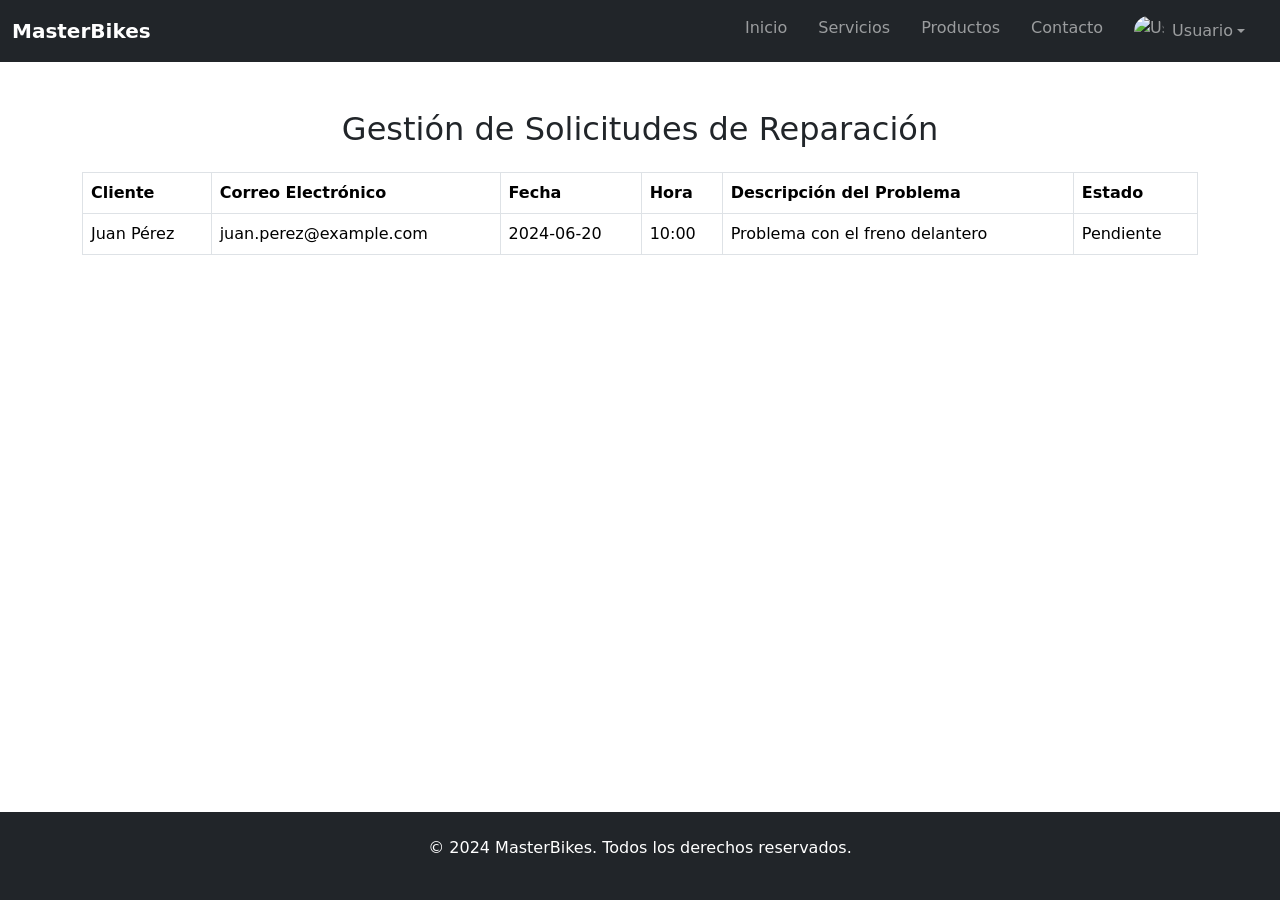
==== gestion_solicitudes.html @ 3c8faaf2 "estados" ====
<!DOCTYPE html>
<html lang="es">
<head>
    <meta charset="UTF-8">
    <meta name="viewport" content="width=device-width, initial-scale=1.0">
    <title>Gestión de Solicitudes - MasterBikes</title>
    <link href="https://cdn.jsdelivr.net/npm/bootstrap@5.3.0/dist/css/bootstrap.min.css" rel="stylesheet">
    <link rel="stylesheet" href="styles.css">
</head>
<body>
    <nav class="navbar navbar-expand-lg navbar-dark bg-dark">
        <div class="container-fluid">
            <a class="navbar-brand" href="#">MasterBikes</a>
            <button class="navbar-toggler" type="button" data-bs-toggle="collapse" data-bs-target="#navbarNav" aria-controls="navbarNav" aria-expanded="false" aria-label="Toggle navigation">
                <span class="navbar-toggler-icon"></span>
            </button>
            <div class="collapse navbar-collapse" id="navbarNav">
                <ul class="navbar-nav ms-auto">
                    <li class="nav-item">
                        <a class="nav-link" href="index.html">Inicio</a>
                    </li>
                    <li class="nav-item">
                        <a class="nav-link" href="#">Servicios</a></li>
                    <li class="nav-item">
                        <a class="nav-link" href="#">Productos</a></li>
                    <li class="nav-item">
                        <a class="nav-link" href="#">Contacto</a></li>
                    <li class="nav-item dropdown">
                        <a class="nav-link dropdown-toggle d-flex align-items-center" href="#" id="userDropdown" role="button" data-bs-toggle="dropdown" aria-expanded="false">
                            <img src="https://via.placeholder.com/30" alt="User" class="rounded-circle" width="30" height="30">
                            <span class="ms-2">Usuario</span>
                        </a>
                        <ul class="dropdown-menu dropdown-menu-end" aria-labelledby="userDropdown">
                            <li><a class="dropdown-item" href="#">Perfil</a></li>
                            <li><a class="dropdown-item" href="#">Cerrar Sesión</a></li>
                        </ul>
                    </li>
                </ul>
            </div>
        </div>
    </nav>

    <div class="container my-5">
        <h2 class="text-center mb-4">Gestión de Solicitudes de Reparación</h2>
        <table class="table table-bordered">
            <thead class="thead-dark">
                <tr>
                    <th>Cliente</th>
                    <th>Correo Electrónico</th>
                    <th>Fecha</th>
                    <th>Hora</th>
                    <th>Descripción del Problema</th>
                    <th>Estado</th>
                </tr>
            </thead>
            <tbody>
                <tr id="solicitud1" data-bs-toggle="modal" data-bs-target="#detalleSolicitudModal" 
                    data-cliente="Juan Pérez" 
                    data-bicicleta="Mountain Bike" 
                    data-fecha="2024-06-20" 
                    data-hora="10:00" 
                    data-descripcion="Problema con el freno delantero" 
                    data-contacto="juan.perez@example.com"
                    data-estado="Pendiente">
                    <td>Juan Pérez</td>
                    <td>juan.perez@example.com</td>
                    <td>2024-06-20</td>
                    <td>10:00</td>
                    <td>Problema con el freno delantero</td>
                    <td>Pendiente</td>
                </tr>
            </tbody>
        </table>
    </div>

    <div class="modal fade" id="detalleSolicitudModal" tabindex="-1" aria-labelledby="detalleSolicitudModalLabel" aria-hidden="true">
        <div class="modal-dialog">
            <div class="modal-content">
                <div class="modal-header">
                    <h5 class="modal-title" id="detalleSolicitudModalLabel">Detalle de la Solicitud</h5>
                    <button type="button" class="btn-close" data-bs-dismiss="modal" aria-label="Close"></button>
                </div>
                <div class="modal-body">
                    <p><strong>Cliente:</strong> <span id="modalCliente"></span></p>
                    <p><strong>Bicicleta:</strong> <span id="modalBicicleta"></span></p>
                    <p><strong>Fecha:</strong> <span id="modalFecha"></span></p>
                    <p><strong>Descripción:</strong> <span id="modalDescripcion"></span></p>
                    <p><strong>Contacto:</strong> <span id="modalContacto"></span></p>
                    <div id="modalStatus" class="alert d-none" role="alert"></div>
                </div>
                <div class="modal-footer">
                    <button type="button" class="btn btn-success" id="aceptarBtn">Aceptar</button>
                    <button type="button" class="btn btn-danger" id="rechazarBtn">Rechazar</button>
                    <button type="button" class="btn btn-secondary" data-bs-dismiss="modal">Cerrar</button>
                </div>
            </div>
        </div>
    </div>

    <footer class="bg-dark text-white text-center py-4 fixed-bottom">
        <p>&copy; 2024 MasterBikes. Todos los derechos reservados.</p>
    </footer>

    <script src="https://cdn.jsdelivr.net/npm/bootstrap@5.3.0/dist/js/bootstrap.bundle.min.js"></script>
    <script src="script.js"></script>
</body>
</html>
---- styles.css ----
.navbar-brand {
    font-weight: bold;
}

.nav-link {
    margin-right: 15px;
}

.nav-link:hover {
    color: #007bff;
}

form {
    max-width: 600px;
    margin: auto;
}

table {
    margin-top: 20px;
}

thead {
    background-color: #343a40;
    color: #fff;
}

.btn {
    margin-right: 5px;
}

footer {
    background-color: #343a40;
    color: #fff;
    margin-top: auto;
}
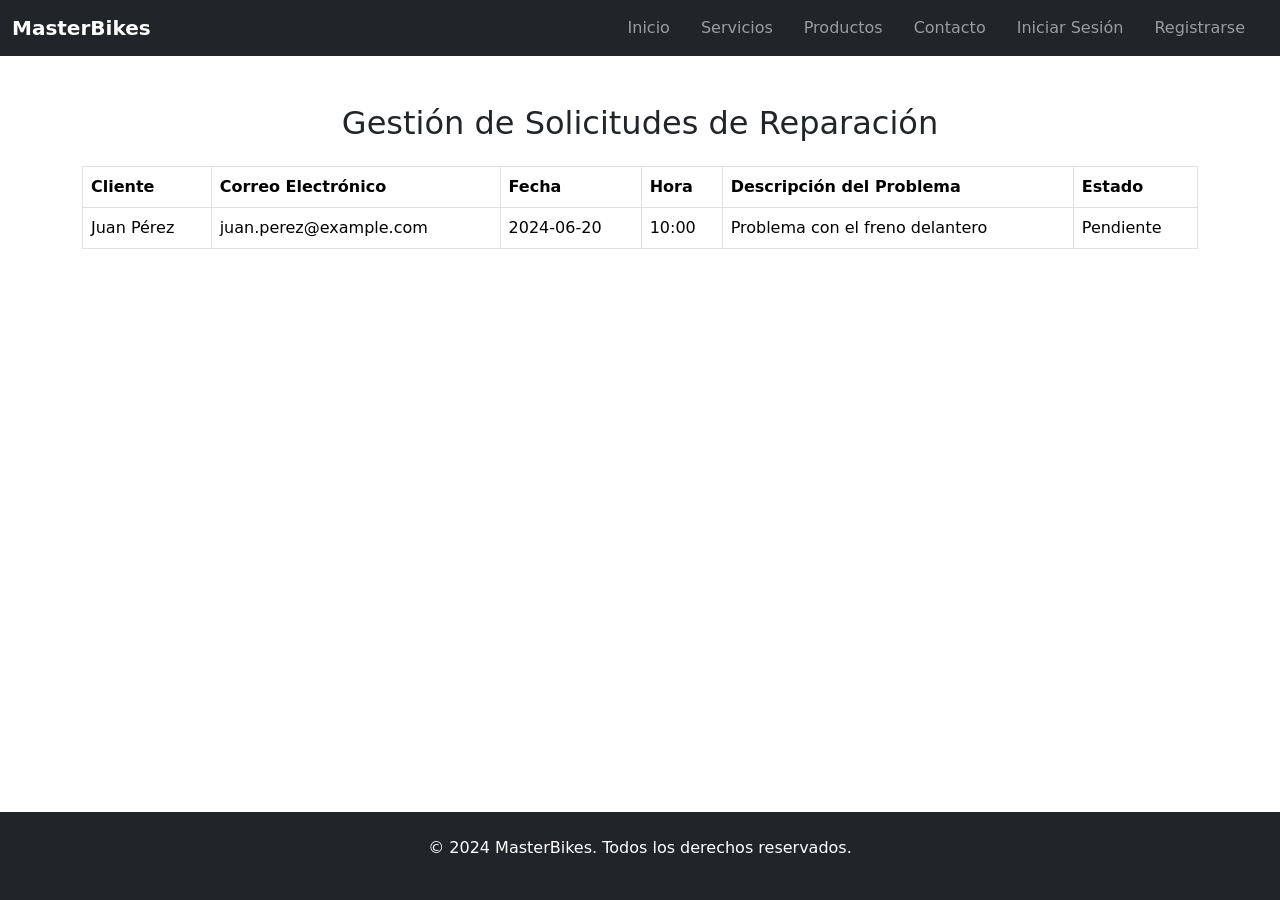
==== commit 060efc97: "paginas actualizadas" ====
--- a/gestion_solicitudes.html
+++ b/gestion_solicitudes.html
@@ -4,104 +4,129 @@
     <meta charset="UTF-8">
     <meta name="viewport" content="width=device-width, initial-scale=1.0">
     <title>Gestión de Solicitudes - MasterBikes</title>
+
     <link href="https://cdn.jsdelivr.net/npm/bootstrap@5.3.0/dist/css/bootstrap.min.css" rel="stylesheet">
     <link rel="stylesheet" href="styles.css">
 </head>
 <body>
-    <nav class="navbar navbar-expand-lg navbar-dark bg-dark">
-        <div class="container-fluid">
-            <a class="navbar-brand" href="#">MasterBikes</a>
-            <button class="navbar-toggler" type="button" data-bs-toggle="collapse" data-bs-target="#navbarNav" aria-controls="navbarNav" aria-expanded="false" aria-label="Toggle navigation">
-                <span class="navbar-toggler-icon"></span>
-            </button>
-            <div class="collapse navbar-collapse" id="navbarNav">
-                <ul class="navbar-nav ms-auto">
-                    <li class="nav-item">
-                        <a class="nav-link" href="index.html">Inicio</a>
-                    </li>
-                    <li class="nav-item">
-                        <a class="nav-link" href="#">Servicios</a></li>
-                    <li class="nav-item">
-                        <a class="nav-link" href="#">Productos</a></li>
-                    <li class="nav-item">
-                        <a class="nav-link" href="#">Contacto</a></li>
-                    <li class="nav-item dropdown">
-                        <a class="nav-link dropdown-toggle d-flex align-items-center" href="#" id="userDropdown" role="button" data-bs-toggle="dropdown" aria-expanded="false">
-                            <img src="https://via.placeholder.com/30" alt="User" class="rounded-circle" width="30" height="30">
-                            <span class="ms-2">Usuario</span>
-                        </a>
-                        <ul class="dropdown-menu dropdown-menu-end" aria-labelledby="userDropdown">
-                            <li><a class="dropdown-item" href="#">Perfil</a></li>
-                            <li><a class="dropdown-item" href="#">Cerrar Sesión</a></li>
-                        </ul>
-                    </li>
-                </ul>
+
+<nav class="navbar navbar-expand-lg navbar-dark bg-dark">
+    <div class="container-fluid">
+        <a class="navbar-brand" href="#">MasterBikes</a>
+        <button class="navbar-toggler" type="button" data-bs-toggle="collapse" data-bs-target="#navbarNav" aria-controls="navbarNav" aria-expanded="false" aria-label="Toggle navigation">
+            <span class="navbar-toggler-icon"></span>
+        </button>
+        <div class="collapse navbar-collapse" id="navbarNav">
+            <ul class="navbar-nav ms-auto">
+                <li class="nav-item">
+                    <a class="nav-link" href="index.html">Inicio</a>
+                </li>
+                <li class="nav-item">
+                    <a class="nav-link" href="#">Servicios</a>
+                </li>
+                <li class="nav-item">
+                    <a class="nav-link" href="#">Productos</a>
+                </li>
+                <li class="nav-item">
+                    <a class="nav-link" href="#">Contacto</a>
+                </li>
+                <li class="nav-item hide-on-login"> 
+                    <a class="nav-link" href="login.html">Iniciar Sesión</a>
+                </li>
+                <li class="nav-item hide-on-login"> 
+                    <a class="nav-link" href="register.html">Registrarse</a>
+                </li>
+                <li class="nav-item show-on-login" style="display: none;"> 
+                    <a class="nav-link dropdown-toggle d-flex align-items-center" href="#" id="userDropdown" role="button" data-bs-toggle="dropdown" aria-expanded="false">
+                        <img src="https://via.placeholder.com/30" alt="User" class="rounded-circle" width="30" height="30">
+                        <span class="ms-2" id="username">Usuario</span>
+                    </a>
+                    <ul class="dropdown-menu dropdown-menu-end" aria-labelledby="userDropdown">
+                        <li><a class="dropdown-item" href="#">Perfil</a></li>
+                        <li><a class="dropdown-item" href="#" onclick="cerrarSesion()">Cerrar Sesión</a></li>
+                    </ul>
+                </li>
+            </ul>
+        </div>
+    </div>
+</nav>
+
+<div class="container my-5">
+    <h2 class="text-center mb-4">Gestión de Solicitudes de Reparación</h2>
+    <table class="table table-bordered">
+        <thead class="thead-dark">
+            <tr>
+                <th>Cliente</th>
+                <th>Correo Electrónico</th>
+                <th>Fecha</th>
+                <th>Hora</th>
+                <th>Descripción del Problema</th>
+                <th>Estado</th>
+            </tr>
+        </thead>
+        <tbody>
+            <tr data-bs-toggle="modal" data-bs-target="#detalleSolicitudModal" data-cliente="Juan Pérez" data-bicicleta="Mountain Bike" data-fecha="2024-06-20" data-hora="10:00" data-descripcion="Problema con el freno delantero" data-contacto="juan.perez@example.com">
+                <td>Juan Pérez</td>
+                <td>juan.perez@example.com</td>
+                <td>2024-06-20</td>
+                <td>10:00</td>
+                <td>Problema con el freno delantero</td>
+                <td>Pendiente</td>
+            </tr>
+
+        </tbody>
+    </table>
+</div>
+
+<div class="modal fade" id="detalleSolicitudModal" tabindex="-1" aria-labelledby="detalleSolicitudModalLabel" aria-hidden="true">
+    <div class="modal-dialog">
+        <div class="modal-content">
+            <div class="modal-header">
+                <h5 class="modal-title" id="detalleSolicitudModalLabel">Detalle de la Solicitud</h5>
+                <button type="button" class="btn-close" data-bs-dismiss="modal" aria-label="Close"></button>
             </div>
-        </div>
-    </nav>
-
-    <div class="container my-5">
-        <h2 class="text-center mb-4">Gestión de Solicitudes de Reparación</h2>
-        <table class="table table-bordered">
-            <thead class="thead-dark">
-                <tr>
-                    <th>Cliente</th>
-                    <th>Correo Electrónico</th>
-                    <th>Fecha</th>
-                    <th>Hora</th>
-                    <th>Descripción del Problema</th>
-                    <th>Estado</th>
-                </tr>
-            </thead>
-            <tbody>
-                <tr id="solicitud1" data-bs-toggle="modal" data-bs-target="#detalleSolicitudModal" 
-                    data-cliente="Juan Pérez" 
-                    data-bicicleta="Mountain Bike" 
-                    data-fecha="2024-06-20" 
-                    data-hora="10:00" 
-                    data-descripcion="Problema con el freno delantero" 
-                    data-contacto="juan.perez@example.com"
-                    data-estado="Pendiente">
-                    <td>Juan Pérez</td>
-                    <td>juan.perez@example.com</td>
-                    <td>2024-06-20</td>
-                    <td>10:00</td>
-                    <td>Problema con el freno delantero</td>
-                    <td>Pendiente</td>
-                </tr>
-            </tbody>
-        </table>
-    </div>
-
-    <div class="modal fade" id="detalleSolicitudModal" tabindex="-1" aria-labelledby="detalleSolicitudModalLabel" aria-hidden="true">
-        <div class="modal-dialog">
-            <div class="modal-content">
-                <div class="modal-header">
-                    <h5 class="modal-title" id="detalleSolicitudModalLabel">Detalle de la Solicitud</h5>
-                    <button type="button" class="btn-close" data-bs-dismiss="modal" aria-label="Close"></button>
-                </div>
-                <div class="modal-body">
-                    <p><strong>Cliente:</strong> <span id="modalCliente"></span></p>
-                    <p><strong>Bicicleta:</strong> <span id="modalBicicleta"></span></p>
-                    <p><strong>Fecha:</strong> <span id="modalFecha"></span></p>
-                    <p><strong>Descripción:</strong> <span id="modalDescripcion"></span></p>
-                    <p><strong>Contacto:</strong> <span id="modalContacto"></span></p>
-                    <div id="modalStatus" class="alert d-none" role="alert"></div>
-                </div>
-                <div class="modal-footer">
-                    <button type="button" class="btn btn-success" id="aceptarBtn">Aceptar</button>
-                    <button type="button" class="btn btn-danger" id="rechazarBtn">Rechazar</button>
-                    <button type="button" class="btn btn-secondary" data-bs-dismiss="modal">Cerrar</button>
-                </div>
+            <div class="modal-body">
+                <p><strong>Cliente:</strong> <span id="modalCliente"></span></p>
+                <p><strong>Bicicleta:</strong> <span id="modalBicicleta"></span></p>
+                <p><strong>Fecha:</strong> <span id="modalFecha"></span></p>
+                <p><strong>Descripción:</strong> <span id="modalDescripcion"></span></p>
+                <p><strong>Contacto:</strong> <span id="modalContacto"></span></p>
+            </div>
+            <div class="modal-footer">
+                <button type="button" class="btn btn-success" onclick="aceptarSolicitud()">Aceptar</button>
+                <button type="button" class="btn btn-danger" onclick="rechazarSolicitud()">Rechazar</button>
+                <button type="button" class="btn btn-secondary" data-bs-dismiss="modal">Cerrar</button>
             </div>
         </div>
     </div>
+</div>
 
-    <footer class="bg-dark text-white text-center py-4 fixed-bottom">
-        <p>&copy; 2024 MasterBikes. Todos los derechos reservados.</p>
-    </footer>
+<footer class="bg-dark text-white text-center py-4 fixed-bottom">
+    <p>&copy; 2024 MasterBikes. Todos los derechos reservados.</p>
+</footer>
 
-    <script src="https://cdn.jsdelivr.net/npm/bootstrap@5.3.0/dist/js/bootstrap.bundle.min.js"></script>
-    <script src="script.js"></script>
+<script src="https://cdn.jsdelivr.net/npm/bootstrap@5.3.0/dist/js/bootstrap.bundle.min.js"></script>
+<script src="script.js"></script>
+
+<script>
+    document.addEventListener('DOMContentLoaded', function() {
+        const sesionActiva = localStorage.getItem('sesionActiva');
+
+        if (sesionActiva === 'true') {
+            const username = localStorage.getItem('username');
+            document.querySelector('.hide-on-login').style.display = 'none';
+            const userDropdown = document.querySelector('.show-on-login');
+            userDropdown.style.display = 'inline-block';
+            userDropdown.querySelector('#username').innerText = username;
+        }
+    });
+
+    function cerrarSesion() {
+        localStorage.setItem('sesionActiva', 'false');
+        localStorage.removeItem('username');
+        window.location.href = 'index.html'; 
+    }
+</script>
+
 </body>
 </html>
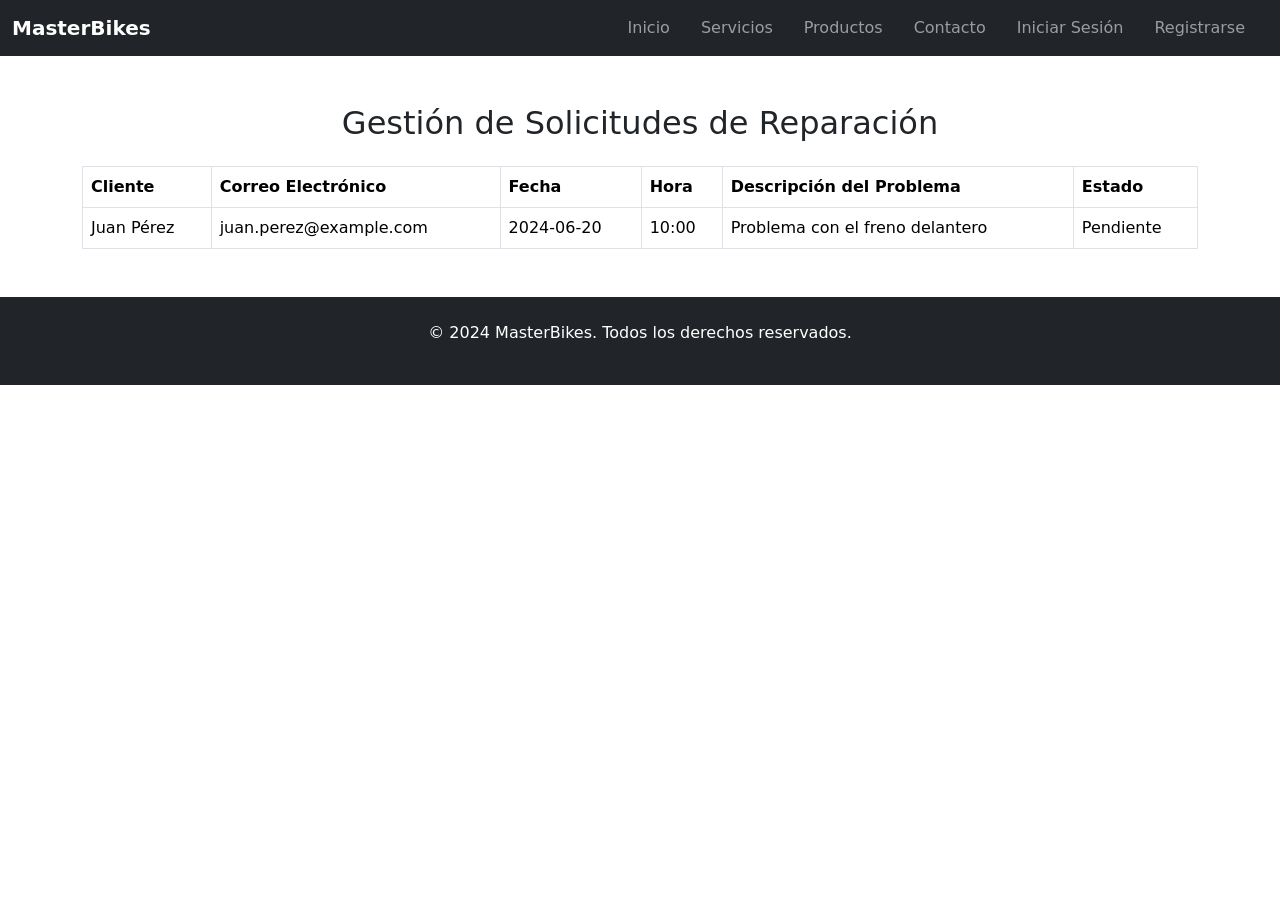
==== commit 7dc87b92: "actualizacion estados" ====
--- a/gestion_solicitudes.html
+++ b/gestion_solicitudes.html
@@ -65,15 +65,14 @@
             </tr>
         </thead>
         <tbody>
-            <tr data-bs-toggle="modal" data-bs-target="#detalleSolicitudModal" data-cliente="Juan Pérez" data-bicicleta="Mountain Bike" data-fecha="2024-06-20" data-hora="10:00" data-descripcion="Problema con el freno delantero" data-contacto="juan.perez@example.com">
+            <tr data-bs-toggle="modal" data-bs-target="#detalleSolicitudModal" data-cliente="Juan Pérez" data-bicicleta="Mountain Bike" data-fecha="2024-06-20" data-hora="10:00" data-descripcion="Problema con el freno delantero" data-contacto="juan.perez@example.com" data-estado="Pendiente">
                 <td>Juan Pérez</td>
                 <td>juan.perez@example.com</td>
                 <td>2024-06-20</td>
                 <td>10:00</td>
                 <td>Problema con el freno delantero</td>
-                <td>Pendiente</td>
+                <td id="estadoJuanPerez">Pendiente</td>
             </tr>
-
         </tbody>
     </table>
 </div>
@@ -91,17 +90,24 @@
                 <p><strong>Fecha:</strong> <span id="modalFecha"></span></p>
                 <p><strong>Descripción:</strong> <span id="modalDescripcion"></span></p>
                 <p><strong>Contacto:</strong> <span id="modalContacto"></span></p>
+                <p><strong>Estado:</strong> 
+                    <select id="modalEstado" class="form-select">
+                        <option value="Pendiente">Pendiente</option>
+                        <option value="Aceptada">Aceptada</option>
+                        <option value="Rechazada">Rechazada</option>
+                        <option value="En Proceso">En Proceso</option>
+                    </select>
+                </p>
             </div>
             <div class="modal-footer">
-                <button type="button" class="btn btn-success" onclick="aceptarSolicitud()">Aceptar</button>
-                <button type="button" class="btn btn-danger" onclick="rechazarSolicitud()">Rechazar</button>
+                <button type="button" class="btn btn-primary" onclick="guardarEstado()">Guardar Cambios</button>
                 <button type="button" class="btn btn-secondary" data-bs-dismiss="modal">Cerrar</button>
             </div>
         </div>
     </div>
 </div>
 
-<footer class="bg-dark text-white text-center py-4 fixed-bottom">
+<footer class="bg-dark text-white text-center py-4">
     <p>&copy; 2024 MasterBikes. Todos los derechos reservados.</p>
 </footer>
 
@@ -119,12 +125,49 @@
             userDropdown.style.display = 'inline-block';
             userDropdown.querySelector('#username').innerText = username;
         }
+
+        const detalleSolicitudModal = document.getElementById('detalleSolicitudModal');
+        detalleSolicitudModal.addEventListener('show.bs.modal', function (event) {
+            const button = event.relatedTarget;
+            const cliente = button.getAttribute('data-cliente');
+            const bicicleta = button.getAttribute('data-bicicleta');
+            const fecha = button.getAttribute('data-fecha');
+            const hora = button.getAttribute('data-hora');
+            const descripcion = button.getAttribute('data-descripcion');
+            const contacto = button.getAttribute('data-contacto');
+            const estado = button.getAttribute('data-estado');
+            
+            document.getElementById('modalCliente').textContent = cliente;
+            document.getElementById('modalBicicleta').textContent = bicicleta;
+            document.getElementById('modalFecha').textContent = fecha;
+            document.getElementById('modalDescripcion').textContent = descripcion;
+            document.getElementById('modalContacto').textContent = contacto;
+            document.getElementById('modalEstado').value = estado;
+        });
     });
+
+    function guardarEstado() {
+        const cliente = document.getElementById('modalCliente').textContent;
+        const estado = document.getElementById('modalEstado').value;
+        
+        if (cliente === 'Juan Pérez') {
+            document.getElementById('estadoJuanPerez').textContent = estado;
+        }
+        
+        const solicitud = JSON.parse(localStorage.getItem('solicitud'));
+        if (solicitud) {
+            solicitud.estado = estado;
+            localStorage.setItem('solicitud', JSON.stringify(solicitud));
+        }
+        
+        const modal = bootstrap.Modal.getInstance(document.getElementById('detalleSolicitudModal'));
+        modal.hide();
+    }
 
     function cerrarSesion() {
         localStorage.setItem('sesionActiva', 'false');
         localStorage.removeItem('username');
-        window.location.href = 'index.html'; 
+        window.location.href = 'index.html';
     }
 </script>
 
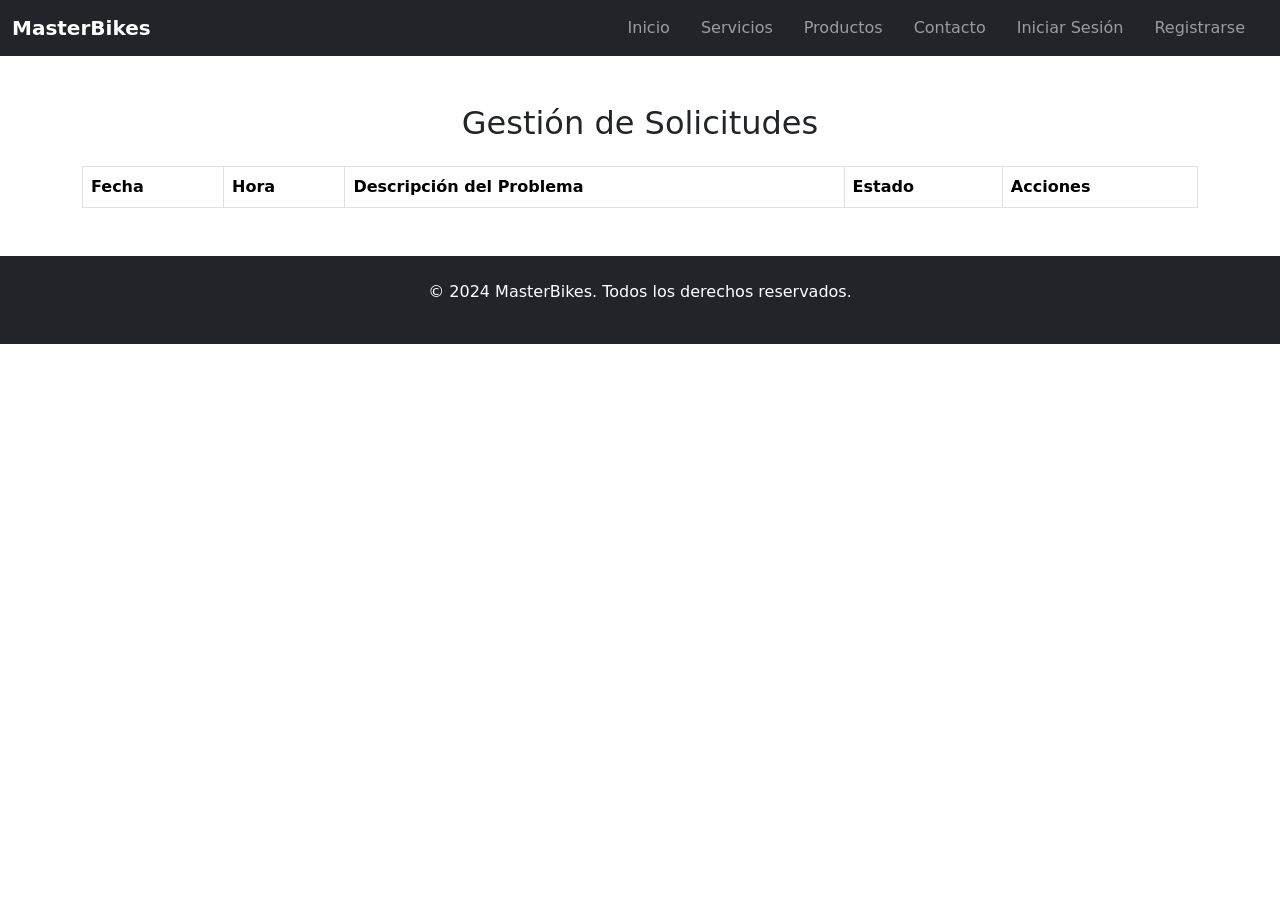
==== commit a39d4459: "vamos bien hsata aqui" ====
--- a/gestion_solicitudes.html
+++ b/gestion_solicitudes.html
@@ -52,27 +52,19 @@
 </nav>
 
 <div class="container my-5">
-    <h2 class="text-center mb-4">Gestión de Solicitudes de Reparación</h2>
+    <h2 class="text-center mb-4">Gestión de Solicitudes</h2>
     <table class="table table-bordered">
         <thead class="thead-dark">
             <tr>
-                <th>Cliente</th>
-                <th>Correo Electrónico</th>
                 <th>Fecha</th>
                 <th>Hora</th>
                 <th>Descripción del Problema</th>
                 <th>Estado</th>
+                <th>Acciones</th>
             </tr>
         </thead>
-        <tbody>
-            <tr data-bs-toggle="modal" data-bs-target="#detalleSolicitudModal" data-cliente="Juan Pérez" data-bicicleta="Mountain Bike" data-fecha="2024-06-20" data-hora="10:00" data-descripcion="Problema con el freno delantero" data-contacto="juan.perez@example.com" data-estado="Pendiente">
-                <td>Juan Pérez</td>
-                <td>juan.perez@example.com</td>
-                <td>2024-06-20</td>
-                <td>10:00</td>
-                <td>Problema con el freno delantero</td>
-                <td id="estadoJuanPerez">Pendiente</td>
-            </tr>
+        <tbody id="tablaSolicitudes">
+            <!-- Aquí se generará dinámicamente el contenido de las solicitudes -->
         </tbody>
     </table>
 </div>
@@ -81,27 +73,18 @@
     <div class="modal-dialog">
         <div class="modal-content">
             <div class="modal-header">
-                <h5 class="modal-title" id="detalleSolicitudModalLabel">Detalle de la Solicitud</h5>
+                <h5 class="modal-title" id="detalleSolicitudModalLabel">Detalle de la Solicitud de Reparación</h5>
                 <button type="button" class="btn-close" data-bs-dismiss="modal" aria-label="Close"></button>
             </div>
             <div class="modal-body">
-                <p><strong>Cliente:</strong> <span id="modalCliente"></span></p>
-                <p><strong>Bicicleta:</strong> <span id="modalBicicleta"></span></p>
-                <p><strong>Fecha:</strong> <span id="modalFecha"></span></p>
-                <p><strong>Descripción:</strong> <span id="modalDescripcion"></span></p>
-                <p><strong>Contacto:</strong> <span id="modalContacto"></span></p>
-                <p><strong>Estado:</strong> 
-                    <select id="modalEstado" class="form-select">
-                        <option value="Pendiente">Pendiente</option>
-                        <option value="Aceptada">Aceptada</option>
-                        <option value="Rechazada">Rechazada</option>
-                        <option value="En Proceso">En Proceso</option>
-                    </select>
-                </p>
+                <p><strong>Cliente:</strong> <span id="detalleCliente"></span></p>
+                <p><strong>Bicicleta:</strong> <span id="detalleBicicleta"></span></p>
+                <p><strong>Fecha:</strong> <span id="detalleFecha"></span></p>
+                <p><strong>Descripción:</strong> <span id="detalleDescripcion"></span></p>
+                <p><strong>Contacto:</strong> <span id="detalleContacto"></span></p>
             </div>
-            <div class="modal-footer">
-                <button type="button" class="btn btn-primary" onclick="guardarEstado()">Guardar Cambios</button>
-                <button type="button" class="btn btn-secondary" data-bs-dismiss="modal">Cerrar</button>
+            <div class="modal-footer" id="accionesModal">
+                <!-- Aquí se pueden agregar acciones relacionadas con la solicitud -->
             </div>
         </div>
     </div>
@@ -124,50 +107,67 @@
             const userDropdown = document.querySelector('.show-on-login');
             userDropdown.style.display = 'inline-block';
             userDropdown.querySelector('#username').innerText = username;
+
+            // Mostrar las solicitudes guardadas
+            const solicitudes = JSON.parse(localStorage.getItem('solicitudes')) || [];
+
+            const tablaSolicitudes = document.getElementById('tablaSolicitudes');
+
+            solicitudes.forEach(solicitud => {
+                const nuevaFila = document.createElement('tr');
+                nuevaFila.innerHTML = `
+                    <td>${solicitud.fecha}</td>
+                    <td>${solicitud.hora}</td>
+                    <td>${solicitud.descripcion}</td>
+                    <td>${solicitud.estado || 'Pendiente'}</td>
+                    <td>
+                        <button class="btn btn-primary btn-sm" onclick="editarEstado('${solicitud.id}')">Editar Estado</button>
+                    </td>
+                `;
+                tablaSolicitudes.appendChild(nuevaFila);
+            });
         }
-
-        const detalleSolicitudModal = document.getElementById('detalleSolicitudModal');
-        detalleSolicitudModal.addEventListener('show.bs.modal', function (event) {
-            const button = event.relatedTarget;
-            const cliente = button.getAttribute('data-cliente');
-            const bicicleta = button.getAttribute('data-bicicleta');
-            const fecha = button.getAttribute('data-fecha');
-            const hora = button.getAttribute('data-hora');
-            const descripcion = button.getAttribute('data-descripcion');
-            const contacto = button.getAttribute('data-contacto');
-            const estado = button.getAttribute('data-estado');
-            
-            document.getElementById('modalCliente').textContent = cliente;
-            document.getElementById('modalBicicleta').textContent = bicicleta;
-            document.getElementById('modalFecha').textContent = fecha;
-            document.getElementById('modalDescripcion').textContent = descripcion;
-            document.getElementById('modalContacto').textContent = contacto;
-            document.getElementById('modalEstado').value = estado;
-        });
     });
-
-    function guardarEstado() {
-        const cliente = document.getElementById('modalCliente').textContent;
-        const estado = document.getElementById('modalEstado').value;
-        
-        if (cliente === 'Juan Pérez') {
-            document.getElementById('estadoJuanPerez').textContent = estado;
-        }
-        
-        const solicitud = JSON.parse(localStorage.getItem('solicitud'));
-        if (solicitud) {
-            solicitud.estado = estado;
-            localStorage.setItem('solicitud', JSON.stringify(solicitud));
-        }
-        
-        const modal = bootstrap.Modal.getInstance(document.getElementById('detalleSolicitudModal'));
-        modal.hide();
-    }
 
     function cerrarSesion() {
         localStorage.setItem('sesionActiva', 'false');
         localStorage.removeItem('username');
-        window.location.href = 'index.html';
+        window.location.href = 'index.html'; // Redirigir a la página de inicio después de cerrar sesión
+    }
+
+    function editarEstado(id) {
+        const solicitudes = JSON.parse(localStorage.getItem('solicitudes')) || [];
+        const solicitud = solicitudes.find(s => s.id === id);
+
+        if (solicitud) {
+            const nuevoEstado = prompt('Ingrese el nuevo estado de la solicitud:', solicitud.estado);
+            if (nuevoEstado !== null) {
+                solicitud.estado = nuevoEstado;
+                localStorage.setItem('solicitudes', JSON.stringify(solicitudes));
+                actualizarTablaSolicitudes();
+            }
+        }
+    }
+
+    function actualizarTablaSolicitudes() {
+        const tablaSolicitudes = document.getElementById('tablaSolicitudes');
+        tablaSolicitudes.innerHTML = ''; // Limpiar la tabla actual
+
+        const solicitudes = JSON.parse(localStorage.getItem('solicitudes')) || [];
+
+        solicitudes.forEach(solicitud => {
+            const nuevaFila = document.createElement('tr');
+            nuevaFila.innerHTML = `
+                <td>${solicitud.fecha}</td>
+                <td>${solicitud.hora}</td>
+                <td>${solicitud.descripcion}</td>
+                <td>${solicitud.estado || 'Pendiente'}</td>
+                <td>
+                    <button class="btn btn-primary btn-sm" onclick="editarEstado('${solicitud.id}')">Editar Estado</button>
+                </td>
+            `;
+            tablaSolicitudes.appendChild(nuevaFila);
+        });
     }
 </script>
 
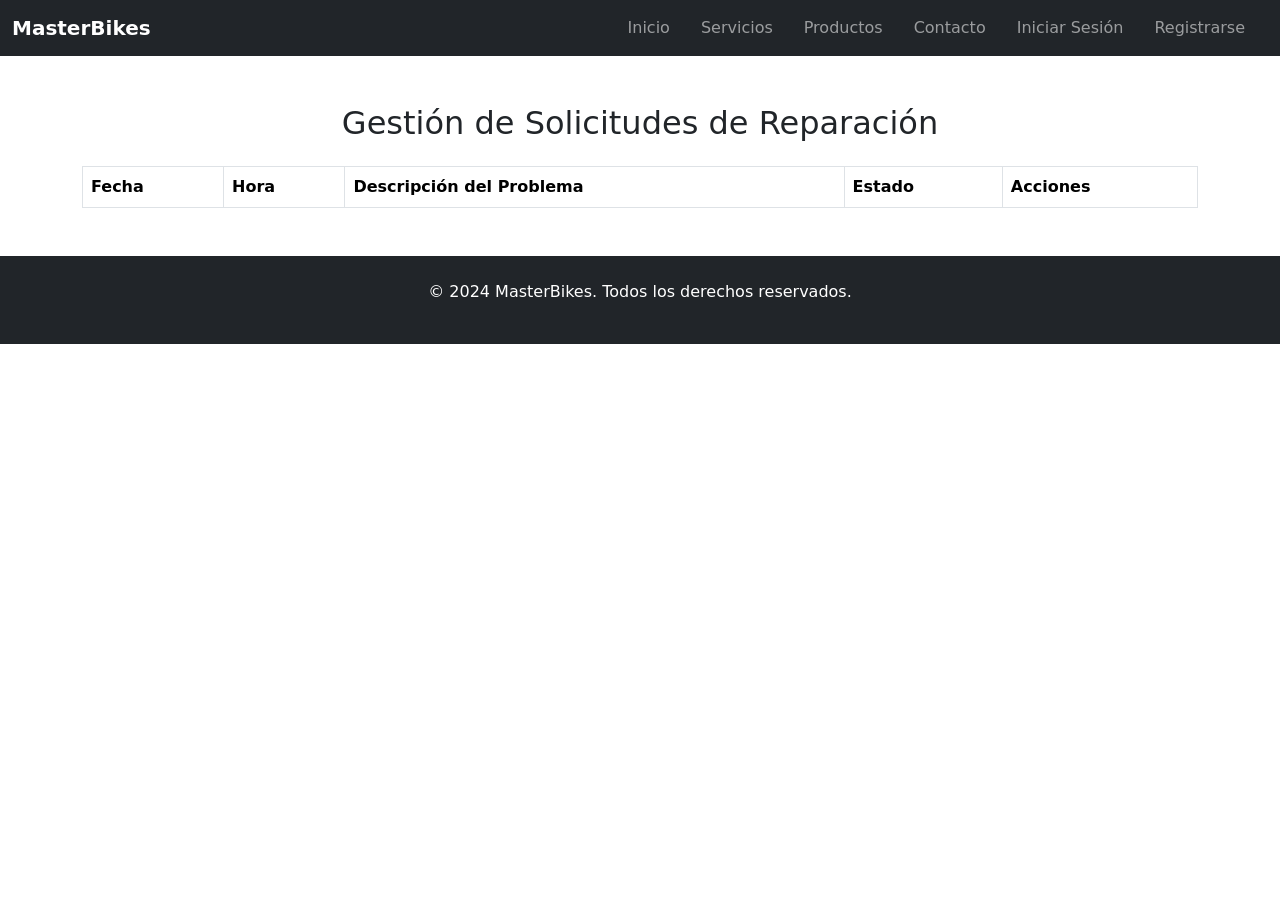
==== commit dea0d0b5: "avanze" ====
--- a/gestion_solicitudes.html
+++ b/gestion_solicitudes.html
@@ -52,7 +52,7 @@
 </nav>
 
 <div class="container my-5">
-    <h2 class="text-center mb-4">Gestión de Solicitudes</h2>
+    <h2 class="text-center mb-4">Gestión de Solicitudes de Reparación</h2>
     <table class="table table-bordered">
         <thead class="thead-dark">
             <tr>
@@ -63,28 +63,41 @@
                 <th>Acciones</th>
             </tr>
         </thead>
-        <tbody id="tablaSolicitudes">
-            <!-- Aquí se generará dinámicamente el contenido de las solicitudes -->
+        <tbody id="solicitudesBody">
+            <!-- Aquí se generarán dinámicamente las filas de las solicitudes -->
         </tbody>
     </table>
 </div>
 
-<div class="modal fade" id="detalleSolicitudModal" tabindex="-1" aria-labelledby="detalleSolicitudModalLabel" aria-hidden="true">
+<!-- Modal para modificar estado -->
+<div class="modal fade" id="modificarEstadoModal" tabindex="-1" aria-labelledby="modificarEstadoModalLabel" aria-hidden="true">
     <div class="modal-dialog">
         <div class="modal-content">
             <div class="modal-header">
-                <h5 class="modal-title" id="detalleSolicitudModalLabel">Detalle de la Solicitud de Reparación</h5>
+                <h5 class="modal-title" id="modificarEstadoModalLabel">Modificar Estado de Solicitud</h5>
                 <button type="button" class="btn-close" data-bs-dismiss="modal" aria-label="Close"></button>
             </div>
             <div class="modal-body">
-                <p><strong>Cliente:</strong> <span id="detalleCliente"></span></p>
-                <p><strong>Bicicleta:</strong> <span id="detalleBicicleta"></span></p>
-                <p><strong>Fecha:</strong> <span id="detalleFecha"></span></p>
-                <p><strong>Descripción:</strong> <span id="detalleDescripcion"></span></p>
-                <p><strong>Contacto:</strong> <span id="detalleContacto"></span></p>
-            </div>
-            <div class="modal-footer" id="accionesModal">
-                <!-- Aquí se pueden agregar acciones relacionadas con la solicitud -->
+                <p><strong>Fecha:</strong> <span id="modalFecha"></span></p>
+                <p><strong>Hora:</strong> <span id="modalHora"></span></p>
+                <p><strong>Descripción:</strong> <span id="modalDescripcion"></span></p>
+                <form id="modificarEstadoForm">
+                    <div class="mb-3">
+                        <label for="estado" class="form-label">Seleccione el nuevo estado:</label>
+                        <select class="form-control" id="modalEstado" required>
+                            <option value="">Seleccione...</option>
+                            <option value="aceptada">Aceptada</option>
+                            <option value="rechazada">Rechazada</option>
+                            <option value="en-reparacion">En Reparación</option>
+                            <option value="finalizada">Finalizada</option>
+                        </select>
+                    </div>
+                    <div class="mb-3">
+                        <label for="observaciones" class="form-label">Observaciones:</label>
+                        <textarea class="form-control" id="modalObservaciones" rows="3"></textarea>
+                    </div>
+                    <button type="submit" class="btn btn-primary">Guardar Cambios</button>
+                </form>
             </div>
         </div>
     </div>
@@ -110,21 +123,20 @@
 
             // Mostrar las solicitudes guardadas
             const solicitudes = JSON.parse(localStorage.getItem('solicitudes')) || [];
-
-            const tablaSolicitudes = document.getElementById('tablaSolicitudes');
+            const solicitudesBody = document.getElementById('solicitudesBody');
 
             solicitudes.forEach(solicitud => {
-                const nuevaFila = document.createElement('tr');
-                nuevaFila.innerHTML = `
+                const row = document.createElement('tr');
+                row.innerHTML = `
                     <td>${solicitud.fecha}</td>
                     <td>${solicitud.hora}</td>
                     <td>${solicitud.descripcion}</td>
-                    <td>${solicitud.estado || 'Pendiente'}</td>
+                    <td>${solicitud.estado}</td>
                     <td>
-                        <button class="btn btn-primary btn-sm" onclick="editarEstado('${solicitud.id}')">Editar Estado</button>
+                        <button type="button" class="btn btn-sm btn-primary" onclick="abrirModal('${solicitud.fecha}', '${solicitud.hora}', '${solicitud.descripcion}', '${solicitud.estado}')">Modificar Estado</button>
                     </td>
                 `;
-                tablaSolicitudes.appendChild(nuevaFila);
+                solicitudesBody.appendChild(row);
             });
         }
     });
@@ -135,40 +147,52 @@
         window.location.href = 'index.html'; // Redirigir a la página de inicio después de cerrar sesión
     }
 
-    function editarEstado(id) {
-        const solicitudes = JSON.parse(localStorage.getItem('solicitudes')) || [];
-        const solicitud = solicitudes.find(s => s.id === id);
+    function abrirModal(fecha, hora, descripcion, estadoActual) {
+        // Mostrar los detalles actuales en el modal
+        document.getElementById('modalFecha').textContent = fecha;
+        document.getElementById('modalHora').textContent = hora;
+        document.getElementById('modalDescripcion').textContent = descripcion;
+        document.getElementById('modalEstado').value = estadoActual;
+        document.getElementById('modalObservaciones').value = '';
 
-        if (solicitud) {
-            const nuevoEstado = prompt('Ingrese el nuevo estado de la solicitud:', solicitud.estado);
-            if (nuevoEstado !== null) {
-                solicitud.estado = nuevoEstado;
-                localStorage.setItem('solicitudes', JSON.stringify(solicitudes));
-                actualizarTablaSolicitudes();
-            }
-        }
+        // Abrir el modal
+        const modificarEstadoModal = new bootstrap.Modal(document.getElementById('modificarEstadoModal'));
+        modificarEstadoModal.show();
     }
 
-    function actualizarTablaSolicitudes() {
-        const tablaSolicitudes = document.getElementById('tablaSolicitudes');
-        tablaSolicitudes.innerHTML = ''; // Limpiar la tabla actual
+    const modificarEstadoForm = document.getElementById('modificarEstadoForm');
+    modificarEstadoForm.addEventListener('submit', function(event) {
+        event.preventDefault();
 
+        const nuevoEstado = document.getElementById('modalEstado').value;
+        const observaciones = document.getElementById('modalObservaciones').value;
+        const fecha = document.getElementById('modalFecha').textContent;
+        const hora = document.getElementById('modalHora').textContent;
+        const descripcion = document.getElementById('modalDescripcion').textContent;
+
+        // Actualizar la solicitud en localStorage
         const solicitudes = JSON.parse(localStorage.getItem('solicitudes')) || [];
+        const index = solicitudes.findIndex(solicitud =>
+            solicitud.fecha === fecha &&
+            solicitud.hora === hora &&
+            solicitud.descripcion === descripcion
+        );
 
-        solicitudes.forEach(solicitud => {
-            const nuevaFila = document.createElement('tr');
-            nuevaFila.innerHTML = `
-                <td>${solicitud.fecha}</td>
-                <td>${solicitud.hora}</td>
-                <td>${solicitud.descripcion}</td>
-                <td>${solicitud.estado || 'Pendiente'}</td>
-                <td>
-                    <button class="btn btn-primary btn-sm" onclick="editarEstado('${solicitud.id}')">Editar Estado</button>
-                </td>
-            `;
-            tablaSolicitudes.appendChild(nuevaFila);
-        });
-    }
+        if (index !== -1) {
+            solicitudes[index].estado = nuevoEstado;
+            localStorage.setItem('solicitudes', JSON.stringify(solicitudes));
+
+            // Actualizar visualmente la tabla
+            const row = document.getElementById('solicitudesBody').children[index];
+            row.children[3].textContent = nuevoEstado;
+        }
+
+        // Cerrar el modal después de guardar los cambios
+        const modificarEstadoModal = bootstrap.Modal.getInstance(document.getElementById('modificarEstadoModal'));
+        modificarEstadoModal.hide();
+
+        alert(`Estado modificado a: ${nuevoEstado}. Observaciones: ${observaciones}`);
+    });
 </script>
 
 </body>
